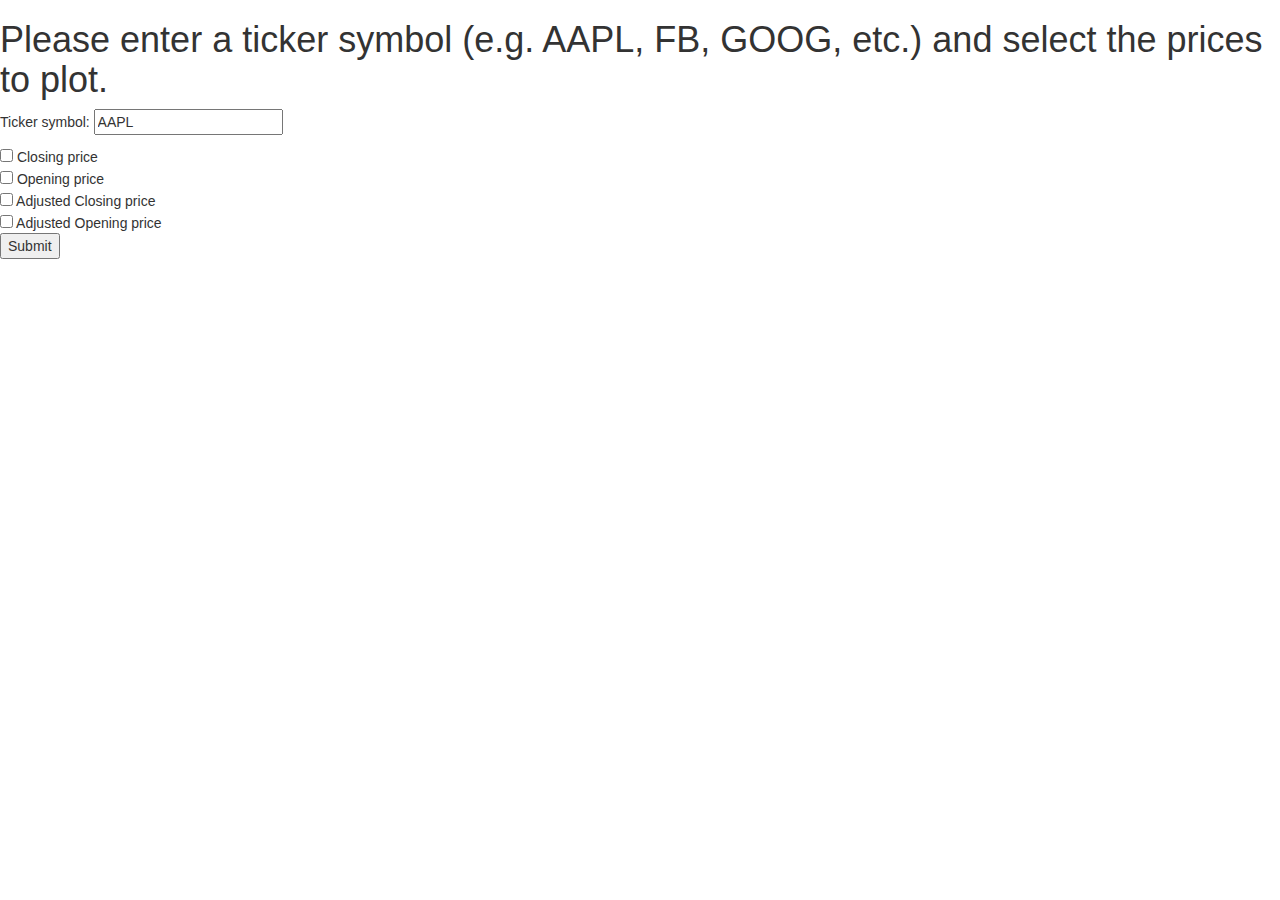
==== templates/index.html @ 504c141d "again" ====
<!doctype html>
<html lang="en">
  <head>
    <meta charset="utf-8">
    <title>Stock Prices</title>
    <!-- Bootstrap core CSS -->
    <link rel="stylesheet" href="https://maxcdn.bootstrapcdn.com/bootstrap/3.3.7/css/bootstrap.min.css">
  </head>
  <body>
    <div class=page>
          <h1>Please enter a ticker symbol (e.g. AAPL, FB, GOOG, etc.) and select the prices to plot.</h1>
      <div class = metanav>
	<form id = 'input' method='post' action='graph'>
	  <p>
		Ticker symbol: <input type='text' name='ticker' value='AAPL'/>
	  </p>
	  <p>
		<input type='checkbox' name='Closing price'> Closing price <br>
		<input type='checkbox' name='Opening price'> Opening price <br>
		<input type='checkbox' name='Adjusted Closing price'> Adjusted Closing price <br>
		<input type='checkbox' name='Adjusted Opening price'> Adjusted Opening price <br>

	  <input type='submit' value='Submit'>
	  </p>
	</form>
      </div>
    </div>
    

    <!-- Bootstrap core JavaScript
    ================================================== -->
    <!-- Placed at the end of the document so the pages load faster -->
    <script src="https://cdnjs.cloudflare.com/ajax/libs/jquery/3.2.1/jquery.js"></script>
    <script src="https://maxcdn.bootstrapcdn.com/bootstrap/3.3.7/js/bootstrap.min.js"></script>
  </body>
</html>
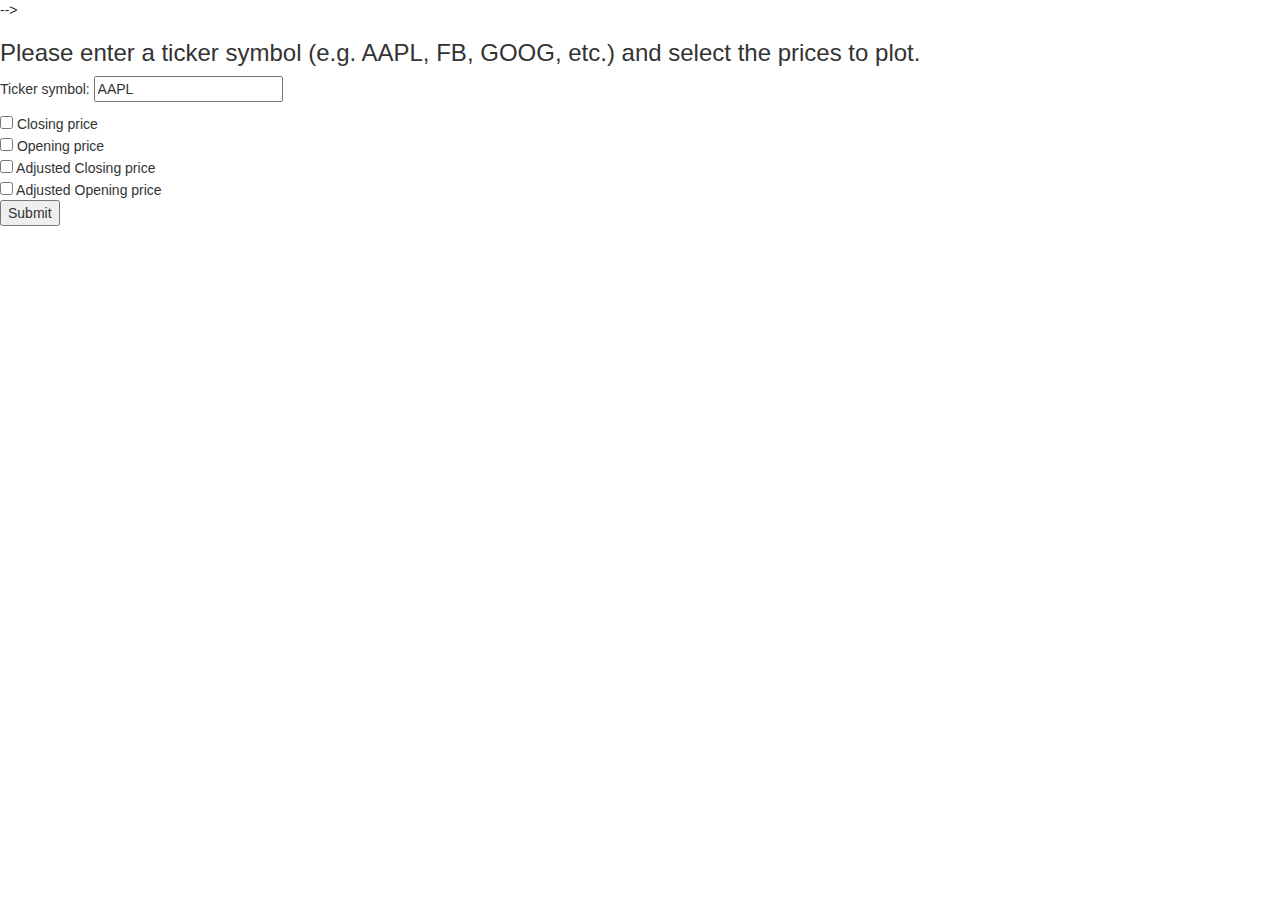
==== commit 4ffcf236: "again" ====
--- a/templates/index.html
+++ b/templates/index.html
@@ -5,12 +5,13 @@
     <title>Stock Prices</title>
     <!-- Bootstrap core CSS -->
     <link rel="stylesheet" href="https://maxcdn.bootstrapcdn.com/bootstrap/3.3.7/css/bootstrap.min.css">
+    <script src="https://maxcdn.bootstrapcdn.com/bootstrap/3.3.5/js/bootstrap.min.js"></script>-->
   </head>
   <body>
     <div class=page>
-          <h1>Please enter a ticker symbol (e.g. AAPL, FB, GOOG, etc.) and select the prices to plot.</h1>
+          <h3>Please enter a ticker symbol (e.g. AAPL, FB, GOOG, etc.) and select the prices to plot.</h3>
       <div class = metanav>
-	<form id = 'input' method='post' action='graph'>
+	<form id = 'input' method='post' action='plot'>
 	  <p>
 		Ticker symbol: <input type='text' name='ticker' value='AAPL'/>
 	  </p>
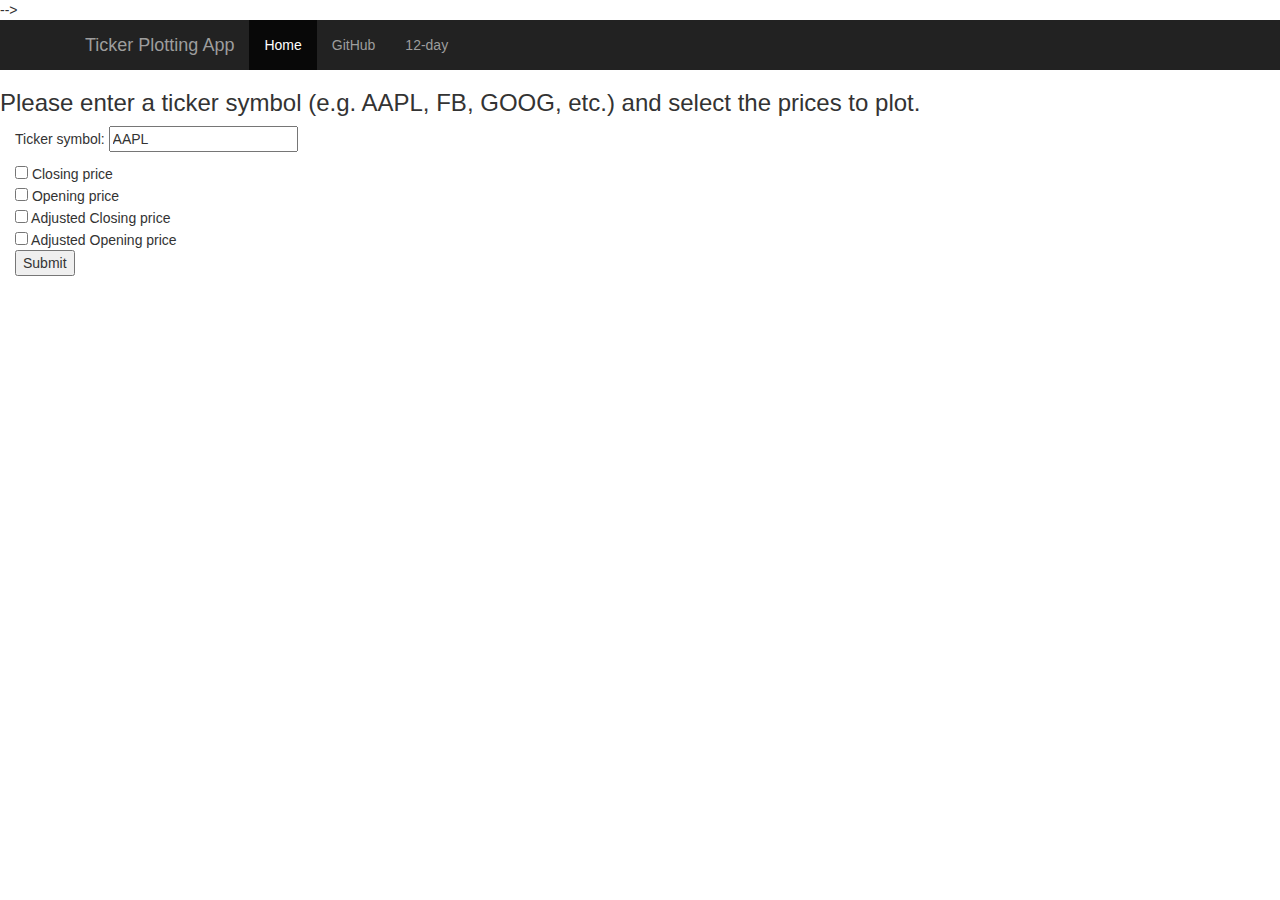
==== commit 55efd739: "Last one?" ====
--- a/templates/index.html
+++ b/templates/index.html
@@ -2,29 +2,62 @@
 <html lang="en">
   <head>
     <meta charset="utf-8">
-    <title>Stock Prices</title>
+    <meta name="viewport" content="width=device-width, initial-scale=1, shrink-to-fit=no">
+    <meta name="description" content="The Data Incubator 12 day milestone project.">
+    <meta name="author" content="@gotoariel">
+    <!-- <link rel="icon" href="favicon.ico"> -->
+    
+    <title>Stock Price Plotter</title>
+    
     <!-- Bootstrap core CSS -->
-    <link rel="stylesheet" href="https://maxcdn.bootstrapcdn.com/bootstrap/3.3.7/css/bootstrap.min.css">
+        <link rel="stylesheet" href="https://maxcdn.bootstrapcdn.com/bootstrap/3.3.7/css/bootstrap.min.css">
     <script src="https://maxcdn.bootstrapcdn.com/bootstrap/3.3.5/js/bootstrap.min.js"></script>-->
   </head>
   <body>
-    <div class=page>
-          <h3>Please enter a ticker symbol (e.g. AAPL, FB, GOOG, etc.) and select the prices to plot.</h3>
-      <div class = metanav>
+    <nav class="nabvbar navbar-inverse navbar-fixded-top" role="navigatiopn">
+       <div class="container">
+        <!-- Brand and toggle get grouped for better mobile display -->
+        <div class="navbar-header">
+          <button type="button" class="navbar-toggle" data-toggle="collapse" data-target="#nav-1">
+          <span class="sr-only">Toggle navigation</span>
+          </button>
+          <span class="navbar-brand">Ticker Plotting App</span>
+        </div>
+
+        <div class="collapse navbar-collapse" id="nav-1">
+          <ul class="nav navbar-nav">
+            <li class="nav-item active">
+              <a class="nav-link" href="#">Home<span class="sr-only">(current)</span></a>
+            </li>
+            <li class="nav-item">
+              <a class="nav-link" href="https://github.com/willeslewis/12dayproject">GitHub</a>
+            </li>
+            <li class="nav-item">
+              <a class="nav-link" href="https://www.thedataincubator.com/12day.html">12-day</a>
+            </li>
+          </ul>
+        </div>
+      </div>
+    </nav>
+    <h3>Please enter a ticker symbol (e.g. AAPL, FB, GOOG, etc.) and select the prices to plot.</h3>
+    <div class="container>
+      <div class="row">
+	<div class = "col-lg-12 text-left">
 	<form id = 'input' method='post' action='plot'>
 	  <p>
 		Ticker symbol: <input type='text' name='ticker' value='AAPL'/>
 	  </p>
 	  <p>
-		<input type='checkbox' name='Closing price'> Closing price <br>
-		<input type='checkbox' name='Opening price'> Opening price <br>
-		<input type='checkbox' name='Adjusted Closing price'> Adjusted Closing price <br>
-		<input type='checkbox' name='Adjusted Opening price'> Adjusted Opening price <br>
+		<input type='checkbox' name='Close'> Closing price <br>
+		<input type='checkbox' name='Open'> Opening price <br>
+		<input type='checkbox' name='Adj. Close'> Adjusted Closing price <br>
+		<input type='checkbox' name='Adj. Open'> Adjusted Opening price <br>
 
 	  <input type='submit' value='Submit'>
 	  </p>
 	</form>
       </div>
+     </div>
     </div>
     
 
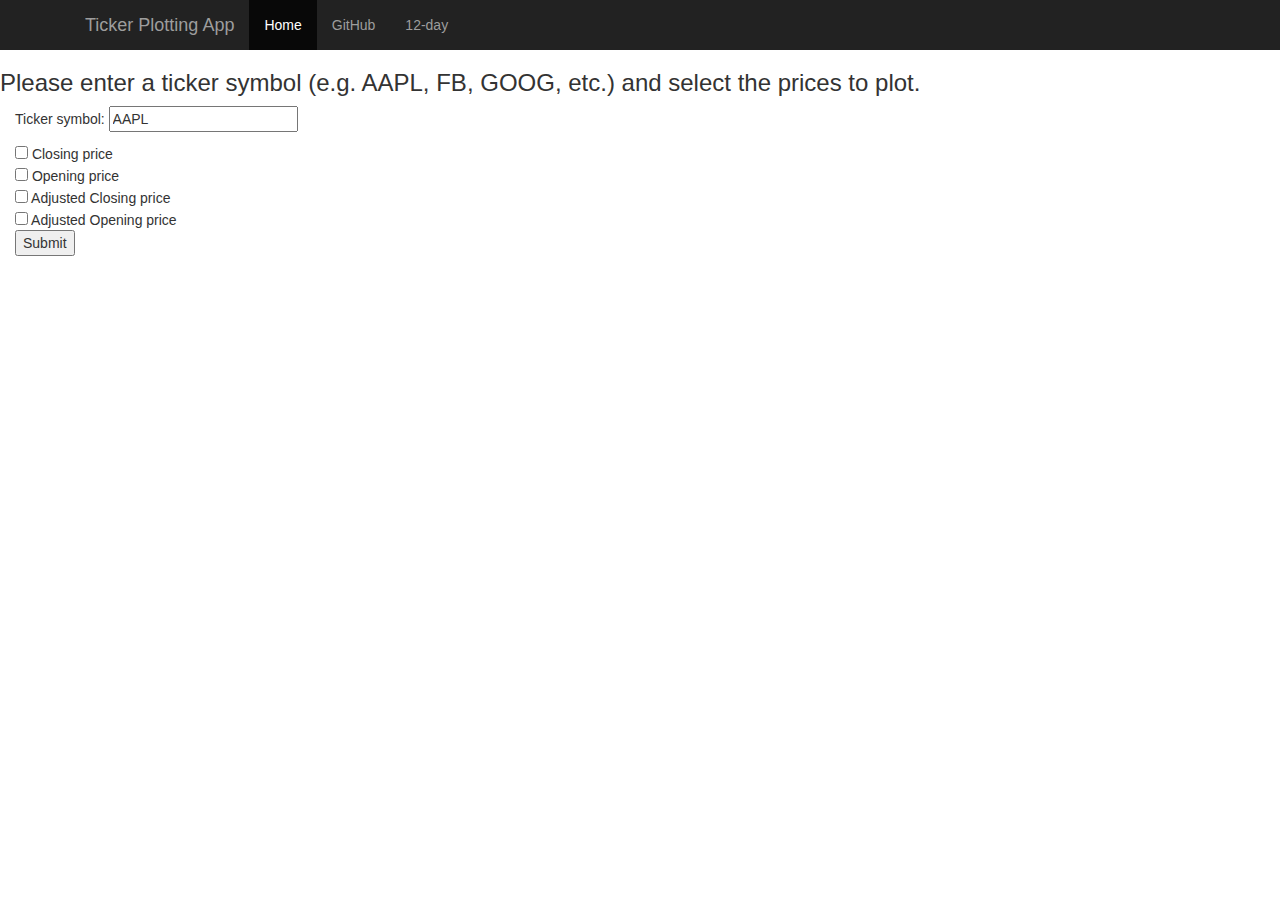
==== commit 9cbbc465: "again" ====
--- a/templates/index.html
+++ b/templates/index.html
@@ -11,7 +11,7 @@
     
     <!-- Bootstrap core CSS -->
         <link rel="stylesheet" href="https://maxcdn.bootstrapcdn.com/bootstrap/3.3.7/css/bootstrap.min.css">
-    <script src="https://maxcdn.bootstrapcdn.com/bootstrap/3.3.5/js/bootstrap.min.js"></script>-->
+    <script src="https://maxcdn.bootstrapcdn.com/bootstrap/3.3.5/js/bootstrap.min.js"></script>
   </head>
   <body>
     <nav class="nabvbar navbar-inverse navbar-fixded-top" role="navigatiopn">
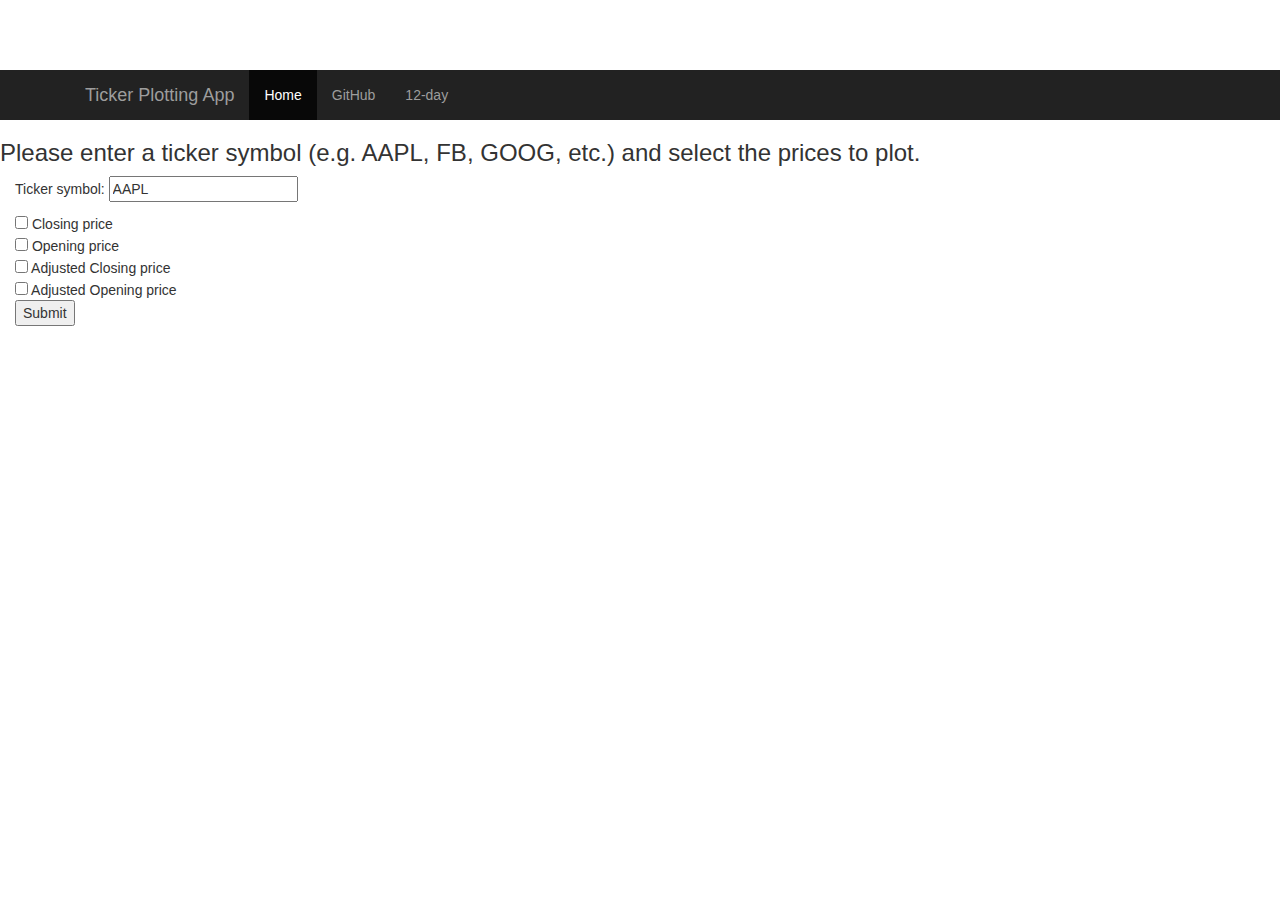
==== commit ed1953b9: "again" ====
--- a/templates/index.html
+++ b/templates/index.html
@@ -4,14 +4,17 @@
     <meta charset="utf-8">
     <meta name="viewport" content="width=device-width, initial-scale=1, shrink-to-fit=no">
     <meta name="description" content="The Data Incubator 12 day milestone project.">
-    <meta name="author" content="@gotoariel">
     <!-- <link rel="icon" href="favicon.ico"> -->
     
     <title>Stock Price Plotter</title>
     
     <!-- Bootstrap core CSS -->
         <link rel="stylesheet" href="https://maxcdn.bootstrapcdn.com/bootstrap/3.3.7/css/bootstrap.min.css">
-    <script src="https://maxcdn.bootstrapcdn.com/bootstrap/3.3.5/js/bootstrap.min.js"></script>
+    <style>
+    body {
+      padding-top: 70px;
+    }
+    </style>
   </head>
   <body>
     <nav class="nabvbar navbar-inverse navbar-fixded-top" role="navigatiopn">
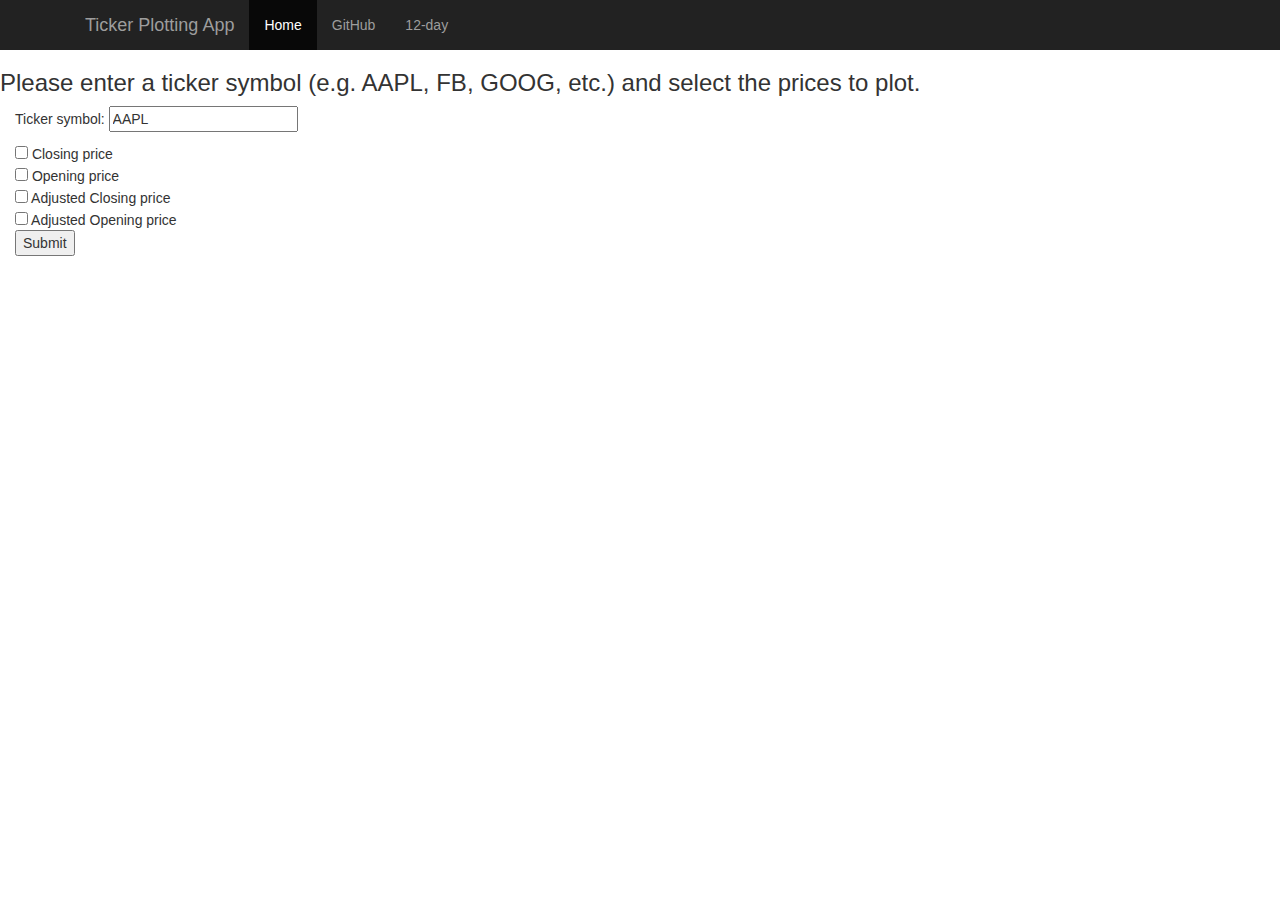
==== commit d8088eec: "again" ====
--- a/templates/index.html
+++ b/templates/index.html
@@ -10,11 +10,6 @@
     
     <!-- Bootstrap core CSS -->
         <link rel="stylesheet" href="https://maxcdn.bootstrapcdn.com/bootstrap/3.3.7/css/bootstrap.min.css">
-    <style>
-    body {
-      padding-top: 70px;
-    }
-    </style>
   </head>
   <body>
     <nav class="nabvbar navbar-inverse navbar-fixded-top" role="navigatiopn">
